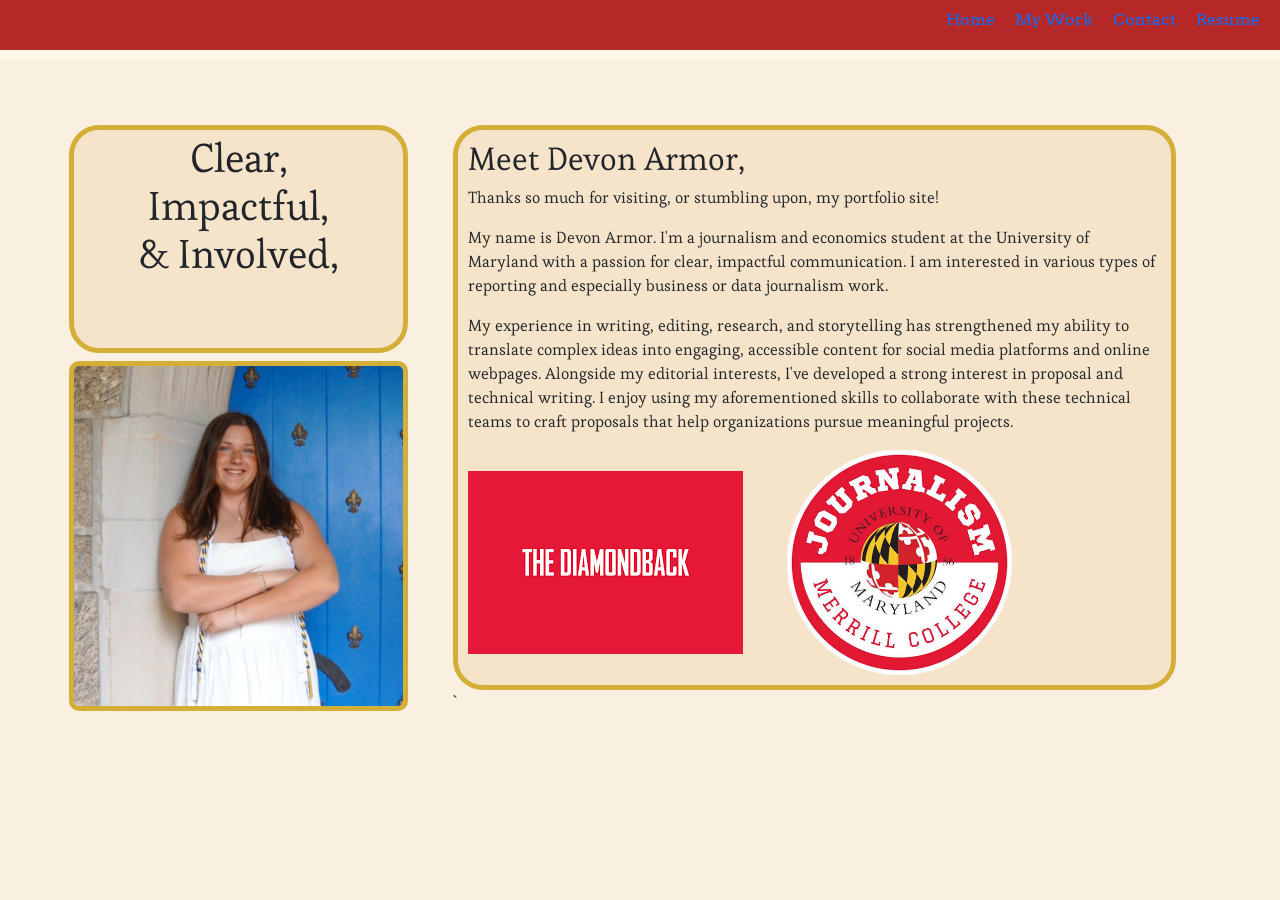
==== index.html @ 1607d9ba "portfolio website" ====
<!DOCTYPE html>
<html lang="en">

<head>
    <meta charset="UTF-8">
    <meta name="viewport" content="width=device-width, initial-scale=1.0">
    <title>Devon Armor Portfolio</title>
    <meta name="description" content="Devon Armor Portfolio">
    <link href="https://cdn.jsdelivr.net/npm/bootstrap@5.3.8/dist/css/bootstrap.min.css" rel="stylesheet"
        integrity="sha384-sRIl4kxILFvY47J16cr9ZwB07vP4J8+LH7qKQnuqkuIAvNWLzeN8tE5YBujZqJLB" crossorigin="anonymous">
    <script src="https://cdn.jsdelivr.net/npm/@popperjs/core@2.11.8/dist/umd/popper.min.js"
        integrity="sha384-I7E8VVD/ismYTF4hNIPjVp/Zjvgyol6VFvRkX/vR+Vc4jQkC+hVqc2pM8ODewa9r"
        crossorigin="anonymous"></script>
    <script src="https://cdn.jsdelivr.net/npm/bootstrap@5.3.8/dist/js/bootstrap.min.js"
        integrity="sha384-G/EV+4j2dNv+tEPo3++6LCgdCROaejBqfUeNjuKAiuXbjrxilcCdDz6ZAVfHWe1Y"
        crossorigin="anonymous"></script>
    <link rel="preconnect" href="https://fonts.googleapis.com">
    <link rel="preconnect" href="https://fonts.gstatic.com" crossorigin>
    <link
        href="https://fonts.googleapis.com/css2?family=Arvo:ital,wght@0,400;0,700;1,400;1,700&family=Esteban&display=swap"
        rel="stylesheet">
    <link rel="stylesheet" href="site/css/style.css">

</head>

<body>
    <nav class="navbar">
        <ul class="nav-links">
            <li><a href="about/index.html">Home</a></li>
            <li><a href="clips/index.html">My Work</a></li>
            <li><a href="contact/index.html">Contact</a></li>
            <li><a href="resume/index.html">Resume</a></li>
        </ul>
    </nav>

    <div class="home-container">
        <div class="left-container">
            <h1 class="phrase-big">
                Clear, <br>
                Impactful, <br>
                & Involved, <br>
                <br>
                <p></p>
            </h1>

            <img src="site/css/img/1763585381324.jpeg" class="about-img" alt="Devon Armor">


        </div>
        <div class="right-container">
            <div class="about-right">
                <h2> Meet Devon Armor,</h2>
                <p>
                    Thanks so much for visiting, or stumbling upon, my portfolio site! </p>

                </p>
                My name is Devon Armor. I'm a journalism and economics student at the University of Maryland with a
                passion for clear, impactful communication. I am interested in various types of reporting and especially
                business or data journalism work. </p>
                <p>My experience in writing, editing, research, and storytelling has strengthened my ability to
                    translate complex ideas into engaging, accessible content for social media platforms and online
                    webpages. Alongside my editorial interests, I've developed a strong interest in proposal and
                    technical writing. I enjoy using my aforementioned skills to collaborate with these technical teams
                    to craft proposals that help organizations pursue meaningful projects.</p>

                <img src="site/css/img/dbklogo.png" alt="Diamondback Logo">
                <img src="site/css/img/merrilllogo-Photoroom.png" alt="University of Maryland Journalism Logo"
                    class="merillogo">
            </div>`
        </div>

</body>

</html>
---- site/css/style.css ----
.navbar {
    background-color: #b62828;
    position: fixed;
    top: 0;
    left: 0;
    width: 100%;
    height: 60px;
    display: flex;
    border-bottom: 10px solid #fff7e8;

}

.nav-links {
    color: rgb(41, 0, 0);
    margin-left: auto;
    font-family: 'Arvo', serif;
    list-style: none;
    text-decoration: none;
    display: flex;
    gap: 20px;
    padding-right: 20px;
}

a {
    text-decoration: none;
    text-decoration-color: #8e661c;
}

body {
    background-color: #faf0e2;
    padding-top: 60px;
    font-family: 'Esteban'
}

.home-container {
    display: flex;
    justify-content: center;
    align-items: stretch;
    height: 100%;
    padding-top: 60px;
    align-items: stretch;
}

.left-container {
    width: 30%;
    padding: 5px;
    text-align: center;
    padding-right: 40px;
}

.phrase-big {
    background-color: #f6e4ca;
    padding: 5px;
    border-radius: 30px;
    font-size: 40px;
    text-align: center;
    justify-content: center;
    align-items: center;
    border: 5px solid #D4AF37;
}

.about-right {
    border: 5px solid #D4AF37;
    background-color: #f6e4ca;
    padding: 10px;
    border-radius: 30px;
}

.about-img {
    width: 100%;
    height: 350px;
    object-fit: cover;
    border-radius: 10px;
    border: 5px solid #D4AF37;
}

.right-container {
    width: 60%;
    padding: 35px;
    border-radius: 10px;
    padding: 5px;
    padding-right: 40px;
}

.merillogo {
    height: 225px;
    padding-left: 40px;
}
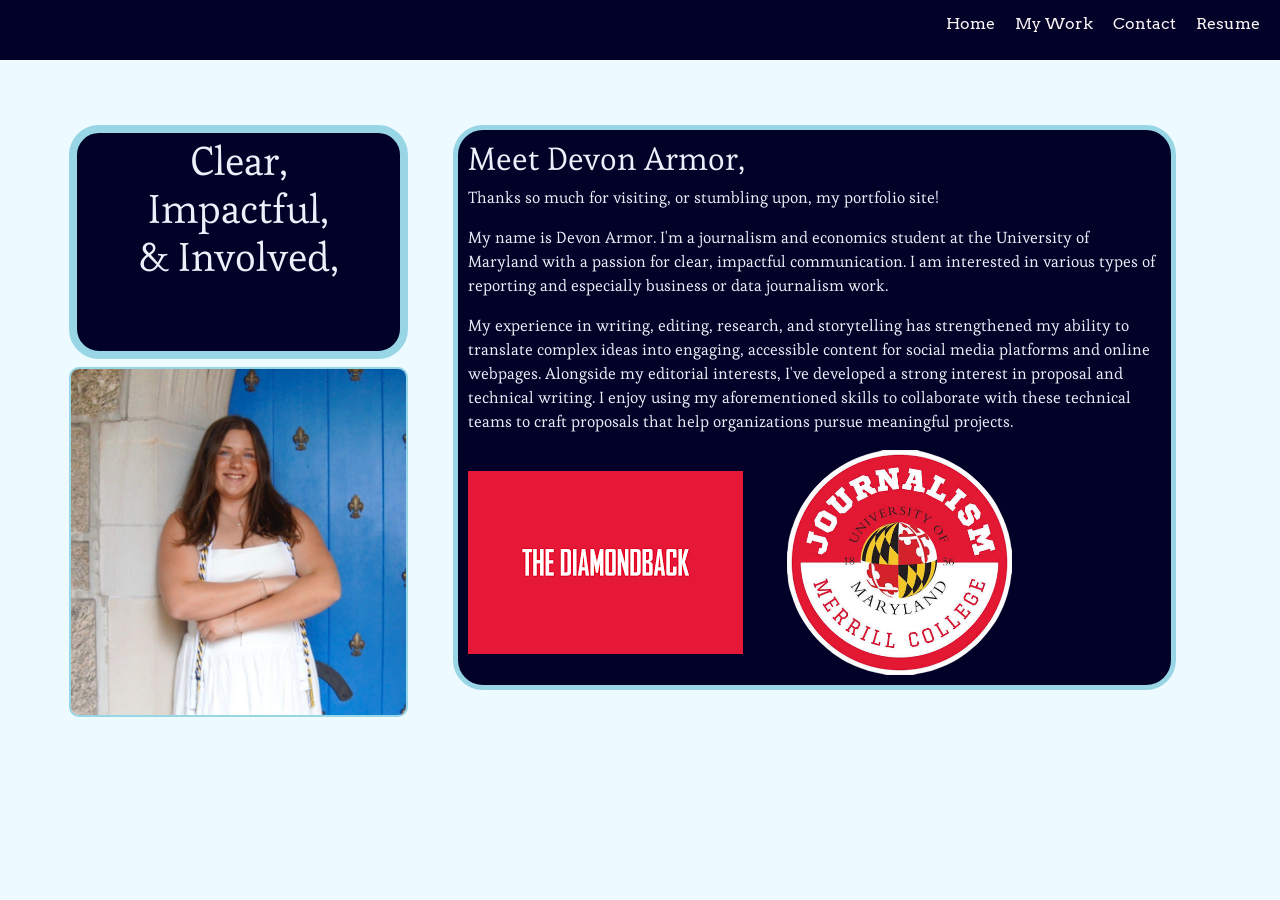
==== commit 258c54c7: "portfolio" ====
--- a/index.html
+++ b/index.html
@@ -26,7 +26,7 @@
 <body>
     <nav class="navbar">
         <ul class="nav-links">
-            <li><a href="about/index.html">Home</a></li>
+            <li><a href="index.html">Home</a></li>
             <li><a href="clips/index.html">My Work</a></li>
             <li><a href="contact/index.html">Contact</a></li>
             <li><a href="resume/index.html">Resume</a></li>
@@ -57,6 +57,7 @@
                 My name is Devon Armor. I'm a journalism and economics student at the University of Maryland with a
                 passion for clear, impactful communication. I am interested in various types of reporting and especially
                 business or data journalism work. </p>
+
                 <p>My experience in writing, editing, research, and storytelling has strengthened my ability to
                     translate complex ideas into engaging, accessible content for social media platforms and online
                     webpages. Alongside my editorial interests, I've developed a strong interest in proposal and
--- a/site/css/style.css
+++ b/site/css/style.css
@@ -1,17 +1,20 @@
+/* nav bar use on all pages 8 */
+
 .navbar {
-    background-color: #b62828;
+    background-color: #020228;
     position: fixed;
     top: 0;
     left: 0;
     width: 100%;
     height: 60px;
     display: flex;
-    border-bottom: 10px solid #fff7e8;
+    border-bottom: 5px;
+    padding-bottom: 5px;
 
 }
 
 .nav-links {
-    color: rgb(41, 0, 0);
+    color: rgb(250, 245, 245);
     margin-left: auto;
     font-family: 'Arvo', serif;
     list-style: none;
@@ -21,16 +24,25 @@
     padding-right: 20px;
 }
 
-a {
-    text-decoration: none;
-    text-decoration-color: #8e661c;
-}
+body a {
+    color: rgb(250, 245, 245);
+    text-decoration: none;
+}
+
+a:hover {
+    color: #c0c0bf;
+}
+
+
+/* body use on all pages */
 
 body {
-    background-color: #faf0e2;
+    background-color: #edfaff;
     padding-top: 60px;
     font-family: 'Esteban'
 }
+
+/* homepage */
 
 .home-container {
     display: flex;
@@ -38,7 +50,7 @@
     align-items: stretch;
     height: 100%;
     padding-top: 60px;
-    align-items: stretch;
+    color: rgb(236, 240, 250);
 }
 
 .left-container {
@@ -46,22 +58,24 @@
     padding: 5px;
     text-align: center;
     padding-right: 40px;
+    align-items: stretch;
+
 }
 
 .phrase-big {
-    background-color: #f6e4ca;
+    background-color: #020228;
     padding: 5px;
     border-radius: 30px;
     font-size: 40px;
     text-align: center;
     justify-content: center;
     align-items: center;
-    border: 5px solid #D4AF37;
+    border: 8px solid #98d6e6;
 }
 
 .about-right {
-    border: 5px solid #D4AF37;
-    background-color: #f6e4ca;
+    border: 5px solid #98d6e6;
+    background-color: #020228;
     padding: 10px;
     border-radius: 30px;
 }
@@ -71,7 +85,7 @@
     height: 350px;
     object-fit: cover;
     border-radius: 10px;
-    border: 5px solid #D4AF37;
+    border: 2px solid #98d6e6;
 }
 
 .right-container {
@@ -85,4 +99,106 @@
 .merillogo {
     height: 225px;
     padding-left: 40px;
+}
+
+/* clipspage */
+
+.clips-container {
+    display: grid;
+    grid-template-columns: repeat(auto-fit, minmax(300px, 1fr));
+    gap: 20px;
+    height: 100%;
+    padding: 20px;
+}
+
+.cliplinks {
+    color: #98d6e6;
+    text-decoration: underline;
+}
+
+.cliplinks:hover {
+    color: #c0c0bf;
+}
+
+.clipphotos {
+    width: 100%;
+    height: auto;
+    border: 5px solid #98d6e6;
+    border-radius: 4px;
+}
+
+/* resume */
+
+.resume-image {
+    width: 100%;
+    height: auto;
+    border-radius: 10px;
+    border: 5px solid #D4AF37;
+}
+
+/* contact  */
+.contact-container {
+    padding: 20px;
+    display: flex;
+    margin-top: 10px;
+    gap: 80px;
+    align-items: center;
+    justify-content: center;
+}
+
+.contact-bio {
+    max-width: 350px;
+    background-color: #03075c;
+    border-radius: 10px;
+    border: 5px solid #4d52ee;
+    color: rgb(250, 245, 245);
+    padding: 10px;
+    font-size: x-large
+}
+
+.contact-info {
+    max-width: 250px;
+    height: 100%;
+    background-color: #03075c;
+    border-radius: 10px;
+    border: 5px solid #4d52ee;
+    color: rgb(250, 245, 245);
+    padding: 10px;
+}
+
+.contactheader {
+    font-size: 70px;
+    font-weight: bold;
+    text-align: center;
+    padding-top: 20px;
+}
+
+/* resume page */
+
+.resume-image {
+    width: 100%;
+    height: auto;
+    border-radius: 10px;
+    border: 5px solid #020228;
+}
+
+.googledrivebutton {
+    display: inline-block;
+    align: left;
+    padding: 5px 10px;
+    background-color: #98d6e6;
+    color: white;
+    text-decoration: none;
+    border-radius: 5px;
+    font-size: 16px;
+    transition: background-color 0.3s ease;
+}
+
+.contactmelinks:hover {
+    color: #c0c0bf;
+}
+
+.contactmelinks {
+    color: #98d6e6;
+    text-decoration: none;
 }
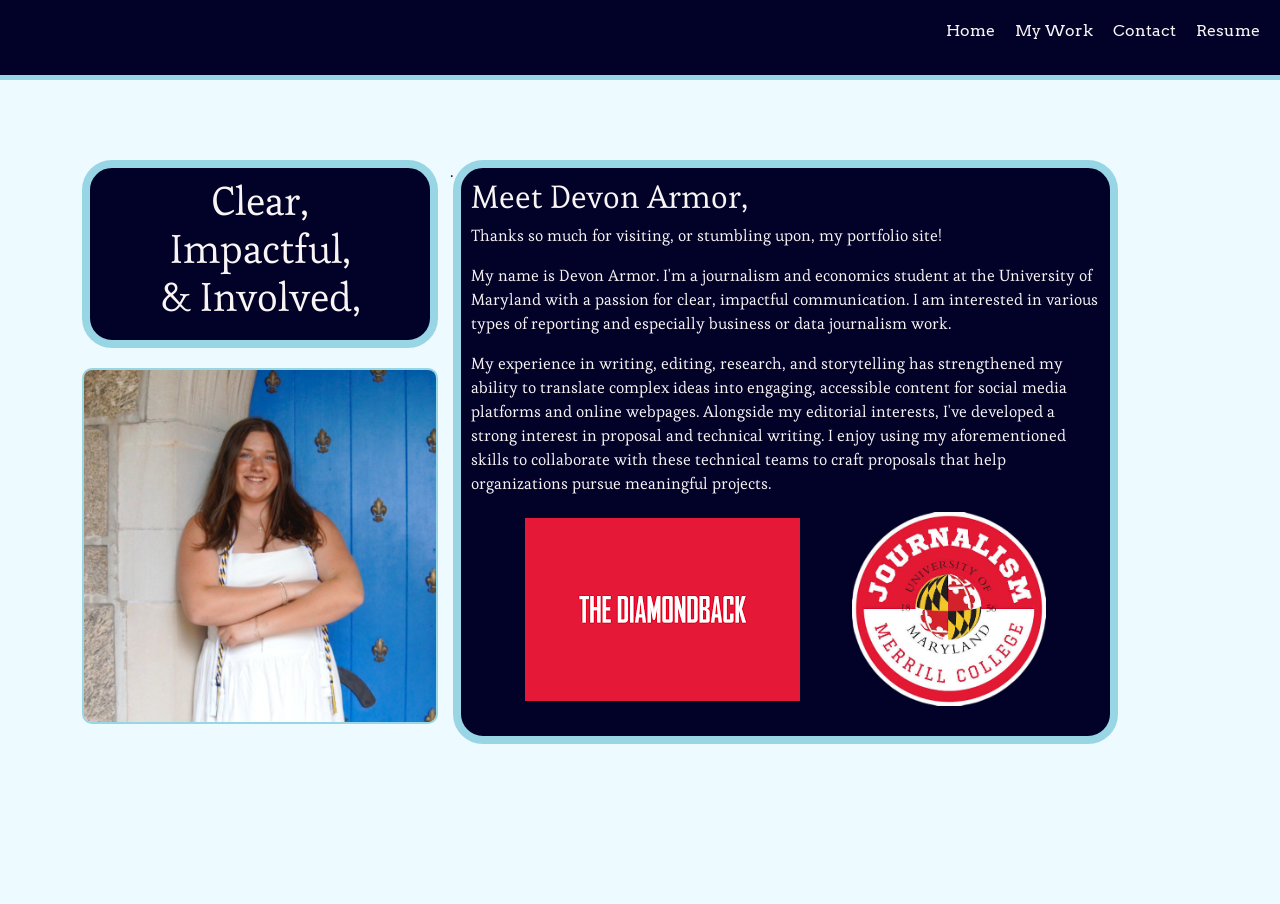
==== commit 460ccc45: "ok redoooo" ====
--- a/index.html
+++ b/index.html
@@ -21,55 +21,62 @@
         rel="stylesheet">
     <link rel="stylesheet" href="site/css/style.css">
 
+
 </head>
 
 <body>
-    <nav class="navbar">
-        <ul class="nav-links">
-            <li><a href="index.html">Home</a></li>
-            <li><a href="clips/index.html">My Work</a></li>
-            <li><a href="contact/index.html">Contact</a></li>
-            <li><a href="resume/index.html">Resume</a></li>
-        </ul>
-    </nav>
+    <header>
+        <nav class="navbar">
+            <ul class="nav-links">
+                <li><a href="index.html">Home</a></li>
+                <li><a href="clips/index.html">My Work</a></li>
+                <li><a href="contact/index.html">Contact</a></li>
+                <li><a href="resume/index.html">Resume</a></li>
+            </ul>
+        </nav>
+    </header>
 
-    <div class="home-container">
-        <div class="left-container">
-            <h1 class="phrase-big">
-                Clear, <br>
-                Impactful, <br>
-                & Involved, <br>
-                <br>
-                <p></p>
-            </h1>
+    <main class="container">
 
-            <img src="site/css/img/1763585381324.jpeg" class="about-img" alt="Devon Armor">
+        <div class="row">
+            <div class="col-md-4">
+                <div class="navy-bg">
+                    <h1 class="phrase-big">
+                        Clear, <br>
+                        Impactful, <br>
+                        & Involved,
+                    </h1>
+                </div>
+                <img src="img/headshot.jpeg" class="about-img img-fluid" alt="Devon Armor">
 
-
-        </div>
-        <div class="right-container">
-            <div class="about-right">
+            </div>
+            .<div class="col-md-7 navy-bg">
                 <h2> Meet Devon Armor,</h2>
                 <p>
                     Thanks so much for visiting, or stumbling upon, my portfolio site! </p>
 
                 </p>
-                My name is Devon Armor. I'm a journalism and economics student at the University of Maryland with a
-                passion for clear, impactful communication. I am interested in various types of reporting and especially
-                business or data journalism work. </p>
+                <p> My name is Devon Armor. I'm a journalism and economics student at the University of Maryland with a passion for clear, impactful communication. I am interested in various types of reporting and especially business or data journalism work. </p>
 
                 <p>My experience in writing, editing, research, and storytelling has strengthened my ability to
                     translate complex ideas into engaging, accessible content for social media platforms and online
                     webpages. Alongside my editorial interests, I've developed a strong interest in proposal and
                     technical writing. I enjoy using my aforementioned skills to collaborate with these technical teams
                     to craft proposals that help organizations pursue meaningful projects.</p>
+                <div class="row align-items-center justify-content-center">
+                    <div class="col-md-6">
+                        <img src="img/dbklogo.png" alt="Diamondback Logo" class="img-fluid">
+                    </div>
+                    <div class="col-md-4">
+                        <img src="img/merrilllogo.png" alt="University of Maryland Journalism Logo" class="img-fluid">
+                    </div>
+                </div>
 
-                <img src="site/css/img/dbklogo.png" alt="Diamondback Logo">
-                <img src="site/css/img/merrilllogo-Photoroom.png" alt="University of Maryland Journalism Logo"
-                    class="merillogo">
-            </div>`
+            </div>
         </div>
 
+        </div>
+    </main>
 </body>
 
 </html>
--- a/site/css/style.css
+++ b/site/css/style.css
@@ -1,4 +1,22 @@
-/* nav bar use on all pages 8 */
+body {
+    background-color: #edfaff;
+    color: #020228;
+    font-family: "Esteban", serif;
+
+}
+
+body a {
+    color: rgb(250, 245, 245);
+    text-decoration: none;
+}
+
+a:hover {
+    color: #c0c0bf;
+}
+
+main {
+    margin: 160px 0;
+}
 
 .navbar {
     background-color: #020228;
@@ -6,9 +24,9 @@
     top: 0;
     left: 0;
     width: 100%;
-    height: 60px;
+    height: 80px;
     display: flex;
-    border-bottom: 5px;
+    border-bottom: 5px solid #98d6e6;
     padding-bottom: 5px;
 
 }
@@ -24,81 +42,27 @@
     padding-right: 20px;
 }
 
-body a {
+
+.navy-bg {
     color: rgb(250, 245, 245);
-    text-decoration: none;
-}
-
-a:hover {
-    color: #c0c0bf;
-}
-
-
-/* body use on all pages */
-
-body {
-    background-color: #edfaff;
-    padding-top: 60px;
-    font-family: 'Esteban'
-}
-
-/* homepage */
-
-.home-container {
-    display: flex;
-    justify-content: center;
-    align-items: stretch;
-    height: 100%;
-    padding-top: 60px;
-    color: rgb(236, 240, 250);
-}
-
-.left-container {
-    width: 30%;
-    padding: 5px;
-    text-align: center;
-    padding-right: 40px;
-    align-items: stretch;
+    background-color: #020228;
+    border: 8px solid #98d6e6;
+    padding: 10px;
+    border-radius: 30px;
 
 }
 
 .phrase-big {
-    background-color: #020228;
-    padding: 5px;
-    border-radius: 30px;
     font-size: 40px;
     text-align: center;
     justify-content: center;
     align-items: center;
-    border: 8px solid #98d6e6;
-}
-
-.about-right {
-    border: 5px solid #98d6e6;
-    background-color: #020228;
-    padding: 10px;
-    border-radius: 30px;
 }
 
 .about-img {
-    width: 100%;
-    height: 350px;
-    object-fit: cover;
     border-radius: 10px;
     border: 2px solid #98d6e6;
-}
-
-.right-container {
-    width: 60%;
-    padding: 35px;
-    border-radius: 10px;
-    padding: 5px;
-    padding-right: 40px;
-}
-
-.merillogo {
-    height: 225px;
-    padding-left: 40px;
+    margin: 20px 0;
 }
 
 /* clipspage */
@@ -136,41 +100,17 @@
     border: 5px solid #D4AF37;
 }
 
-/* contact  */
-.contact-container {
-    padding: 20px;
-    display: flex;
-    margin-top: 10px;
-    gap: 80px;
-    align-items: center;
-    justify-content: center;
-}
+.contact-txt {
+    font-size: 1.2em;
 
-.contact-bio {
-    max-width: 350px;
-    background-color: #03075c;
-    border-radius: 10px;
-    border: 5px solid #4d52ee;
-    color: rgb(250, 245, 245);
-    padding: 10px;
-    font-size: x-large
-}
-
-.contact-info {
-    max-width: 250px;
-    height: 100%;
-    background-color: #03075c;
-    border-radius: 10px;
-    border: 5px solid #4d52ee;
-    color: rgb(250, 245, 245);
-    padding: 10px;
 }
 
 .contactheader {
-    font-size: 70px;
+    font-size: 4.375em;
     font-weight: bold;
     text-align: center;
     padding-top: 20px;
+    color: #020228;
 }
 
 /* resume page */
@@ -191,14 +131,4 @@
     text-decoration: none;
     border-radius: 5px;
     font-size: 16px;
-    transition: background-color 0.3s ease;
-}
-
-.contactmelinks:hover {
-    color: #c0c0bf;
-}
-
-.contactmelinks {
-    color: #98d6e6;
-    text-decoration: none;
 }
